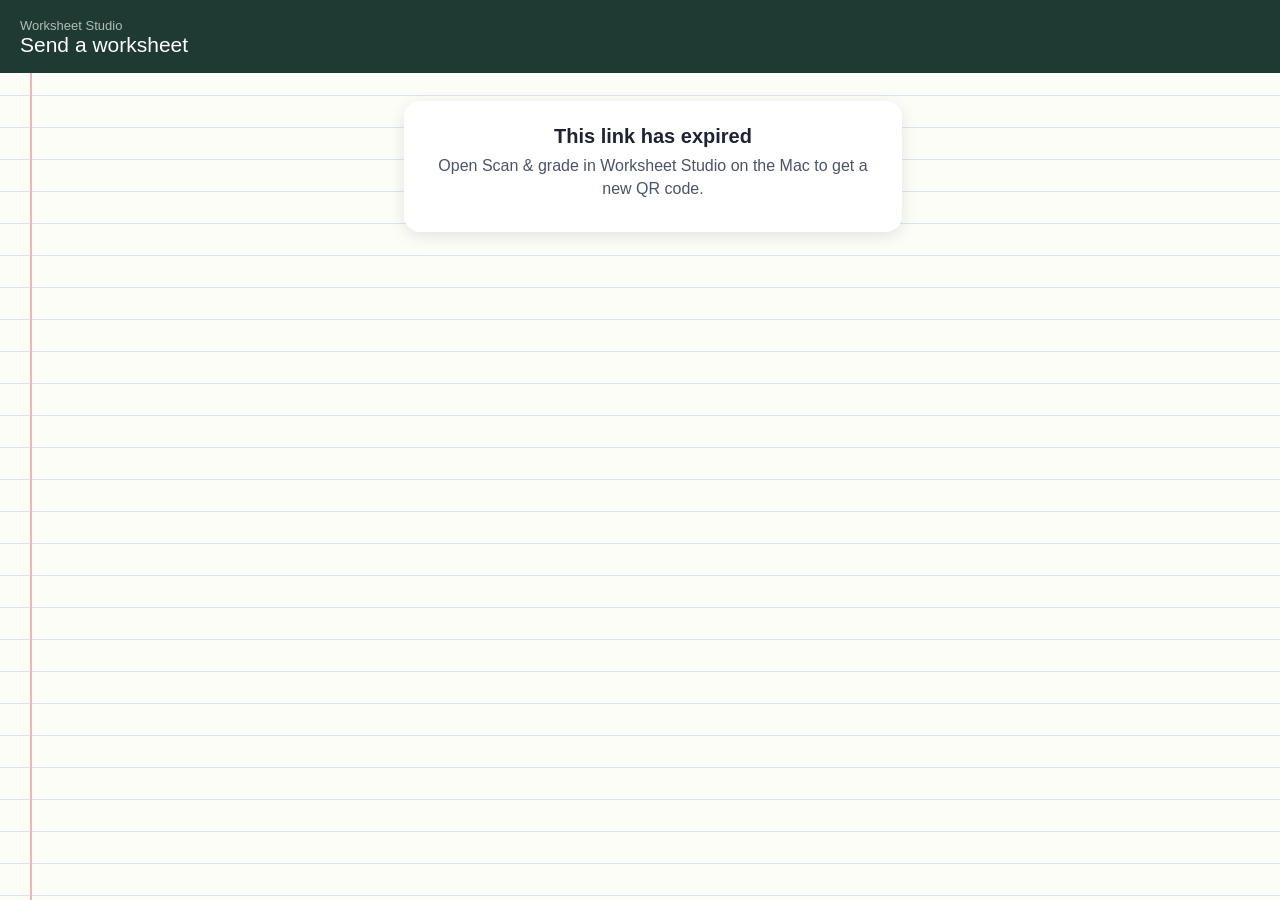
==== index.html @ 9203add9 "Phone upload page for Worksheet Studio Co-Authored-By: Claude Opus 5.5 <noreply@anthropic.com> Claud" ====
<!DOCTYPE html><html lang="en"><head><meta charset="utf-8"><meta name="robots" content="noindex"><meta name="viewport" content="width=device-width,initial-scale=1,viewport-fit=cover">
<title>Send worksheet</title><style>
:root{--board:#1F3A33;--ink:#1C2433;--ink2:#4A5468;--blue:#2F62D0;--pencil:#F4B63F;--green:#23946A;--red:#D2473A;--line:#D9E4F5}
*{box-sizing:border-box}body{margin:0;font-family:-apple-system,BlinkMacSystemFont,"SF Pro Text",Roboto,sans-serif;color:var(--ink);background:#FDFDF8;
background-image:linear-gradient(90deg,transparent 30px,#F1B7AF 30px,#F1B7AF 32px,transparent 32px),repeating-linear-gradient(#FDFDF8 0 31px,var(--line) 31px 32px);min-height:100vh}
header{background:var(--board);color:#fff;padding:18px 20px 16px;padding-top:max(18px,env(safe-area-inset-top))}
header small{display:block;color:rgba(238,243,238,.7);font-size:13px}header b{font-family:"Chalkboard SE","Marker Felt",ui-rounded,sans-serif;font-size:21px;font-weight:400}
main{padding:18px 18px 40px 44px;max-width:560px;margin:0 auto}
h2{font-family:ui-rounded,-apple-system,sans-serif;font-size:20px;margin:6px 0 6px}p{color:var(--ink2);line-height:1.45;margin:0 0 14px}
.btn{display:flex;align-items:center;justify-content:center;gap:8px;width:100%;border:0;border-radius:14px;padding:16px;font-size:17px;font-weight:700;margin:10px 0;font-family:inherit}
.cam{background:var(--pencil);color:#2A2207;box-shadow:inset 0 -3px 0 rgba(0,0,0,.12)}.send{background:var(--board);color:#fff}.send:disabled{opacity:.4}
.ghost{background:#fff;color:var(--ink);border:1.5px solid #D2D9E4}
.pages{display:grid;grid-template-columns:repeat(3,1fr);gap:10px;margin:10px 0}.pg{position:relative;background:#fff;border-radius:8px;box-shadow:0 2px 8px rgba(0,0,0,.12);aspect-ratio:3/4;overflow:hidden}
.pg img{width:100%;height:100%;object-fit:cover}.pg span{position:absolute;left:6px;top:6px;background:var(--blue);color:#fff;font-weight:800;font-size:12px;border-radius:10px;padding:1px 7px}
.pg button{position:absolute;right:4px;top:4px;border:0;background:rgba(0,0,0,.55);color:#fff;border-radius:50%;width:24px;height:24px;font-size:14px}
.card{background:#fff;border-radius:16px;padding:18px;box-shadow:0 4px 16px rgba(0,0,0,.1);text-align:center;margin-top:10px}
.big{font-size:44px;font-family:"Marker Felt","Chalkboard SE",cursive;color:var(--red);border:3px solid var(--red);border-radius:50%;width:110px;height:110px;display:grid;place-content:center;margin:6px auto 10px;transform:rotate(-7deg);line-height:1}
.big small{font-size:16px}.spin{width:36px;height:36px;border:4px solid #DCE3EE;border-top-color:var(--blue);border-radius:50%;margin:10px auto;animation:s 1s linear infinite}@keyframes s{to{transform:rotate(360deg)}}
.tip{font-size:13px;color:var(--ink2)}.hide{display:none}.err{color:var(--red);font-weight:600}
</style></head><body>
<header><small id="who">Worksheet Studio</small><b id="title">Send a worksheet</b></header>
<main>
<section id="pick">
  <h2>Photograph the finished worksheet</h2>
  <p>Lay the page flat in good light and fill the screen with the paper. Add one photo per page.</p>
  <label class="btn cam">📷 Take a photo of page <span id="nextNum">1</span><input id="cam" type="file" accept="image/*" capture="environment" hidden></label>
  <div class="pages" id="pages"></div>
  <button class="btn send" id="send" disabled>Send to Mac and grade</button>
  <label class="btn ghost">Choose from photos<input id="lib" type="file" accept="image/*" multiple hidden></label>
  <p class="tip">Works on Wi-Fi or mobile data. Photos are deleted from the cloud as soon as your Mac has them.</p>
</section>
<section id="wait" class="hide"><div class="card"><div class="spin"></div><h2 id="wTitle">Sending…</h2><p id="wText">Keep this page open.</p></div></section>
<section id="done" class="hide"><div class="card"><div class="big" id="grade"></div><h2 id="dTitle"></h2><p id="dText"></p><p class="tip">The marked worksheet is on your Mac.</p></div></section>
<section id="gone" class="hide"><div class="card"><h2>This link has expired</h2><p>Open Scan &amp; grade in Worksheet Studio on the Mac to get a new QR code.</p></div></section>
<p id="err" class="err"></p>
</main>
<script>
const SB='https://hlvjfmfabcbcdftkquen.supabase.co',KEY='sb_publishable_adVnAv6Meh06JxiLHPUIKw_55_j-hOS';
const H=x=>Object.assign({apikey:KEY,Authorization:'Bearer '+KEY},x||{});
const T=(new URLSearchParams(location.search).get('t')||'').toLowerCase();const pages=[];
const $=id=>document.getElementById(id);
const show=id=>['pick','wait','done','gone'].forEach(k=>$(k).classList.toggle('hide',k!==id));
async function rpc(n,a){const r=await fetch(SB+'/rest/v1/rpc/'+n,{method:'POST',headers:H({'Content-Type':'application/json'}),body:JSON.stringify(a)});if(!r.ok)throw new Error('The service answered '+r.status);return r.json();}
function shrink(file){return new Promise((ok,no)=>{const u=URL.createObjectURL(file),i=new Image();i.onload=()=>{const m=1800,s=Math.min(1,m/Math.max(i.width,i.height));const c=document.createElement('canvas');c.width=Math.round(i.width*s);c.height=Math.round(i.height*s);const x=c.getContext('2d');x.fillStyle='#fff';x.fillRect(0,0,c.width,c.height);x.drawImage(i,0,0,c.width,c.height);URL.revokeObjectURL(u);c.toBlob(b=>b?ok({blob:b,url:URL.createObjectURL(b)}):no(new Error('Could not read that photo')),'image/jpeg',.85);};i.onerror=()=>no(new Error('Could not read that photo'));i.src=u;});}
function draw(){$('pages').innerHTML=pages.map((p,k)=>'<div class="pg"><img src="'+p.url+'" alt="Page '+(k+1)+'"><span>'+(k+1)+'</span><button data-k="'+k+'" aria-label="Remove page '+(k+1)+'">×</button></div>').join('');$('send').disabled=!pages.length;$('nextNum').textContent=pages.length+1;}
$('pages').onclick=e=>{const b=e.target.closest('button');if(b){pages.splice(+b.dataset.k,1);draw();}};
async function add(files){$('err').textContent='';for(const f of files){if(pages.length>=6)break;try{pages.push(await shrink(f));}catch(e){$('err').textContent=e.message;}}draw();}
$('cam').onchange=e=>{add(e.target.files);e.target.value='';};$('lib').onchange=e=>{add(e.target.files);e.target.value='';};
async function upload(k,blob){const r=await fetch(SB+'/storage/v1/object/scans/'+T+'/'+(k+1)+'.jpg',{method:'POST',headers:H({'Content-Type':'image/jpeg','x-upsert':'false'}),body:blob});if(!r.ok)throw new Error('Photo '+(k+1)+' didn’t upload ('+r.status+')');}
$('send').onclick=async()=>{show('wait');$('err').textContent='';
 try{for(let k=0;k<pages.length;k++){$('wTitle').textContent='Sending page '+(k+1)+' of '+pages.length+'…';await upload(k,pages[k].blob);}
  if(!(await rpc('mark_phone_uploaded',{p_token:T,p_pages:pages.length})))throw new Error('This link is no longer open');
  $('wTitle').textContent='Grading on your Mac…';$('wText').textContent='The local AI is reading the handwriting and checking every answer.';poll();}
 catch(e){show('pick');$('err').textContent=e.message+'. Check the phone’s connection and try again.';}};
async function poll(){try{const s=await rpc('get_phone_session',{p_token:T});
 if(s&&s.state==='graded'){const g=s.result||{};show('done');$('grade').innerHTML=(g.letter||'')+'<small>'+(g.pct==null?'':g.pct+'%')+'</small>';$('dTitle').textContent=g.message||'Graded!';$('dText').textContent=(g.right||0)+' right, '+(g.wrong||0)+' wrong'+(g.half?', '+g.half+' half':'');return;}
 if(s&&s.state==='error'){show('pick');$('send').disabled=true;$('err').textContent=((s.result&&s.result.message)||'Something went wrong on the Mac')+'. Scan a new QR code on the Mac to try again.';return;}}catch(e){}
 setTimeout(poll,2000);}
(async()=>{if(!/^[a-f0-9]{64}$/.test(T)){show('gone');return;}
 try{const s=await rpc('get_phone_session',{p_token:T});
  if(!s||s.expired){show('gone');return;}
  $('title').textContent=s.title||'Worksheet';$('who').textContent='Worksheet Studio'+(s.student?' · '+s.student:'');document.title='Send: '+(s.title||'worksheet');
  if(s.state==='received'){show('wait');$('wTitle').textContent='Grading on your Mac…';poll();}else if(s.state==='graded'){poll();}
 }catch(e){$('err').textContent='Couldn’t reach the service. Check the phone’s internet connection and reload.';}})();
</script></body></html>
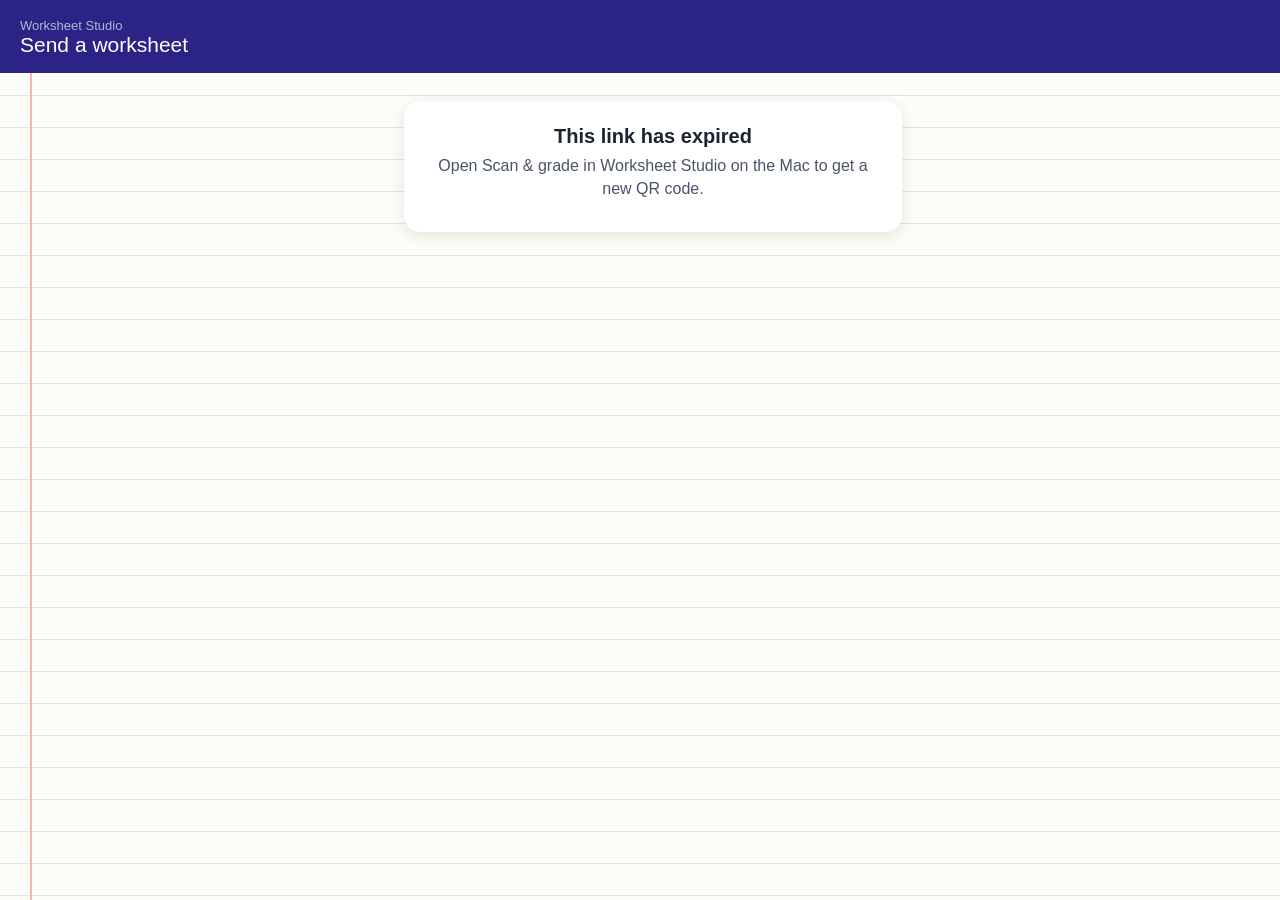
==== commit 47cc82e9: "Match the app's new colours Co-Authored-By: Claude Opus 5.5 <noreply@anthropic.com> Claude-Session: " ====
--- a/index.html
+++ b/index.html
@@ -1,6 +1,6 @@
 <!DOCTYPE html><html lang="en"><head><meta charset="utf-8"><meta name="robots" content="noindex"><meta name="viewport" content="width=device-width,initial-scale=1,viewport-fit=cover">
 <title>Send worksheet</title><style>
-:root{--board:#1F3A33;--ink:#1C2433;--ink2:#4A5468;--blue:#2F62D0;--pencil:#F4B63F;--green:#23946A;--red:#D2473A;--line:#D9E4F5}
+:root{--board:#2B2486;--ink:#1C2433;--ink2:#4A5468;--blue:#3B5BF6;--pencil:#FFC83D;--green:#23946A;--red:#D2473A;--line:#D9E4F5}
 *{box-sizing:border-box}body{margin:0;font-family:-apple-system,BlinkMacSystemFont,"SF Pro Text",Roboto,sans-serif;color:var(--ink);background:#FDFDF8;
 background-image:linear-gradient(90deg,transparent 30px,#F1B7AF 30px,#F1B7AF 32px,transparent 32px),repeating-linear-gradient(#FDFDF8 0 31px,var(--line) 31px 32px);min-height:100vh}
 header{background:var(--board);color:#fff;padding:18px 20px 16px;padding-top:max(18px,env(safe-area-inset-top))}
